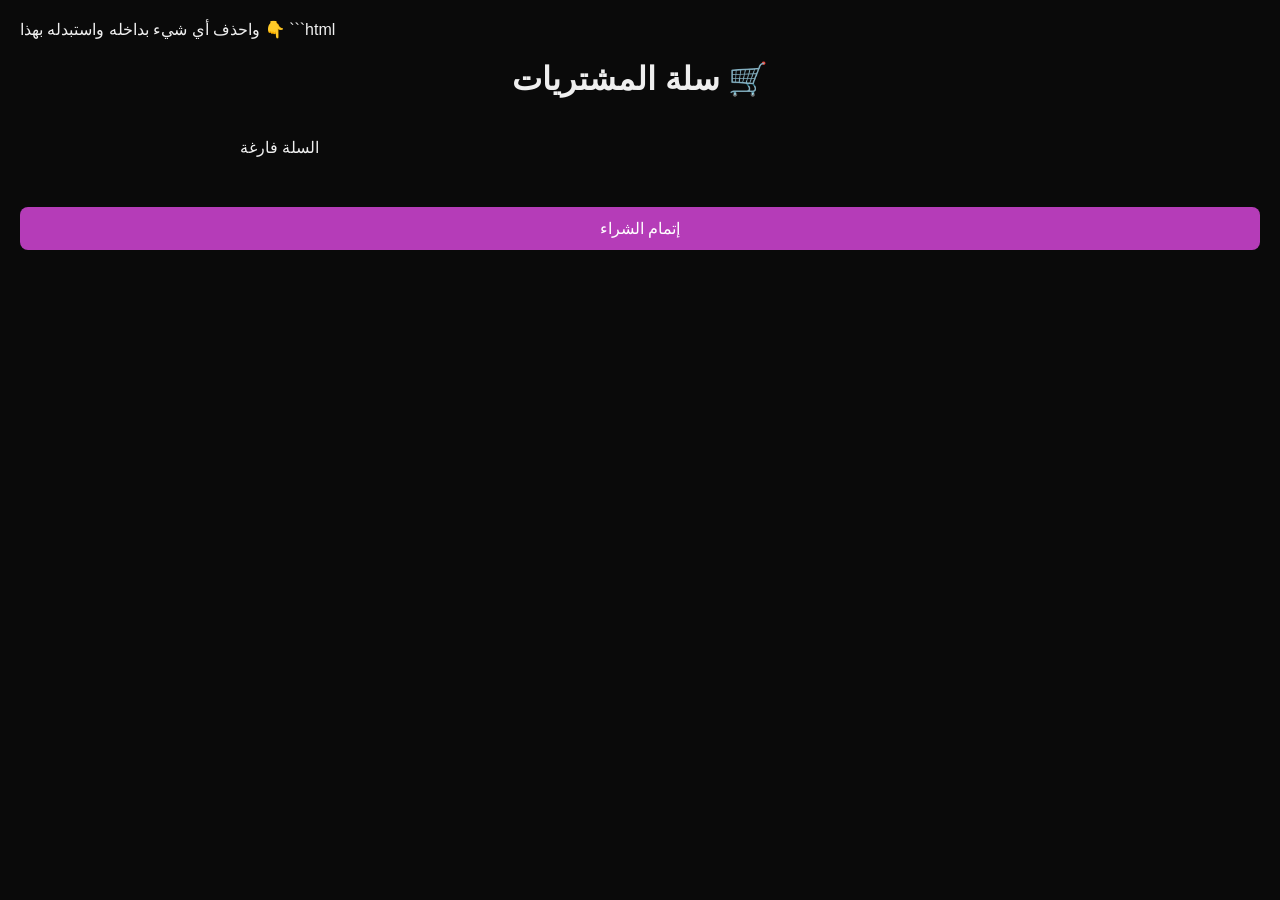
==== cart.html @ 8396bcdb "Update cart.html" ====
واحذف أي شيء بداخله واستبدله بهذا 👇

```html
<!DOCTYPE html>
<html lang="ar">
<head>
<meta charset="UTF-8">
<title>سلة المشتريات - Baron</title>

<style>
body{
    background:#0A0A0A;
    color:#EFEFEF;
    font-family:Arial;
    margin:0;
    padding:20px;
}

h1{
    text-align:center;
    margin-bottom:40px;
}

.cart-container{
    max-width:800px;
    margin:0 auto;
}

.cart-item{
    background:#111;
    padding:20px;
    border-radius:15px;
    display:flex;
    align-items:center;
    gap:20px;
    margin-bottom:20px;
    box-shadow:0 0 15px rgba(181,60,184,0.3);
}

.cart-item img{
    width:120px;
    height:120px;
    object-fit:cover;
    border-radius:10px;
}

.item-info{
    flex:1;
}

.price{
    color:#B53CB8;
    font-weight:bold;
}

button{
    padding:8px 12px;
    background:#B53CB8;
    border:none;
    color:white;
    border-radius:8px;
    cursor:pointer;
}

button:hover{
    opacity:0.9;
}

.total{
    text-align:right;
    font-size:20px;
    margin-top:30px;
}

.checkout-btn{
    width:100%;
    margin-top:20px;
    padding:12px;
    font-size:16px;
}
</style>

</head>

<body>

<h1>سلة المشتريات 🛒</h1>

<div class="cart-container" id="cartContainer"></div>

<div class="total" id="totalPrice"></div>

<button class="checkout-btn" onclick="goToCheckout()">
إتمام الشراء
</button>

<script>

let cart = JSON.parse(localStorage.getItem("cart")) || [];
const container = document.getElementById("cartContainer");
const totalDiv = document.getElementById("totalPrice");

function renderCart(){

    container.innerHTML = "";
    let total = 0;

    if(cart.length === 0){
        container.innerHTML = "<p>السلة فارغة</p>";
        totalDiv.innerHTML = "";
        return;
    }

    cart.forEach((product, index) => {

        total += product.price;

        container.innerHTML += `
            <div class="cart-item">
                <img src="${product.image}" alt="">
                <div class="item-info">
                    <h3>${product.name}</h3>
                    <p>${product.description}</p>
                    <p class="price">${product.price} د.ل</p>
                </div>
                <button onclick="removeItem(${index})">حذف</button>
            </div>
        `;
    });

    totalDiv.innerHTML = "الإجمالي: " + total + " د.ل";
}

function removeItem(index){
    cart.splice(index,1);
    localStorage.setItem("cart", JSON.stringify(cart));
    renderCart();
}

function goToCheckout(){
    window.location.href = "checkout.html";
}

renderCart();

</script>

</body>
</html>
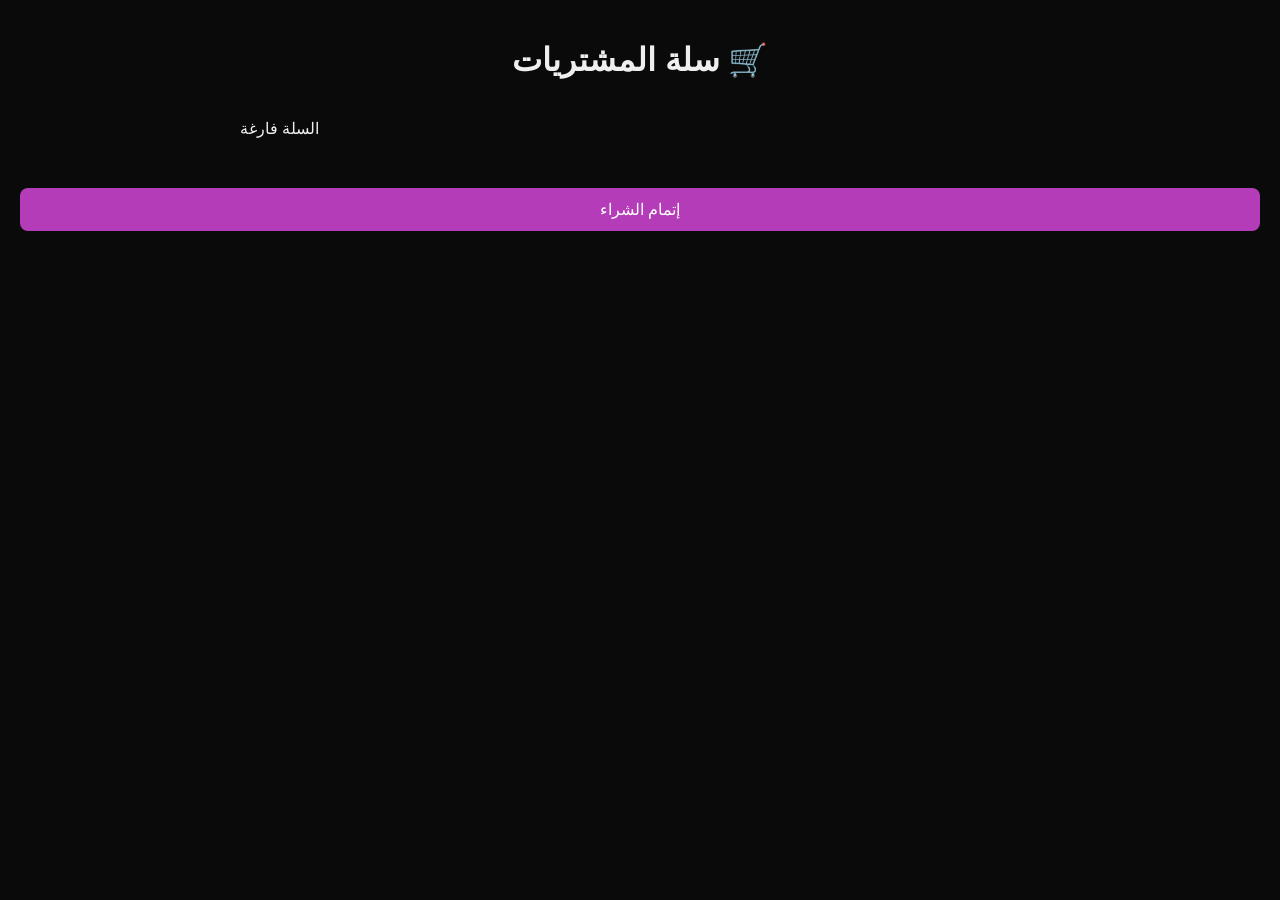
==== commit e4e2f322: "Update cart.html" ====
--- a/cart.html
+++ b/cart.html
@@ -1,7 +1,3 @@
-
-واحذف أي شيء بداخله واستبدله بهذا 👇
-
-```html
 <!DOCTYPE html>
 <html lang="ar">
 <head>
@@ -148,3 +144,4 @@
 
 </body>
 </html>
+
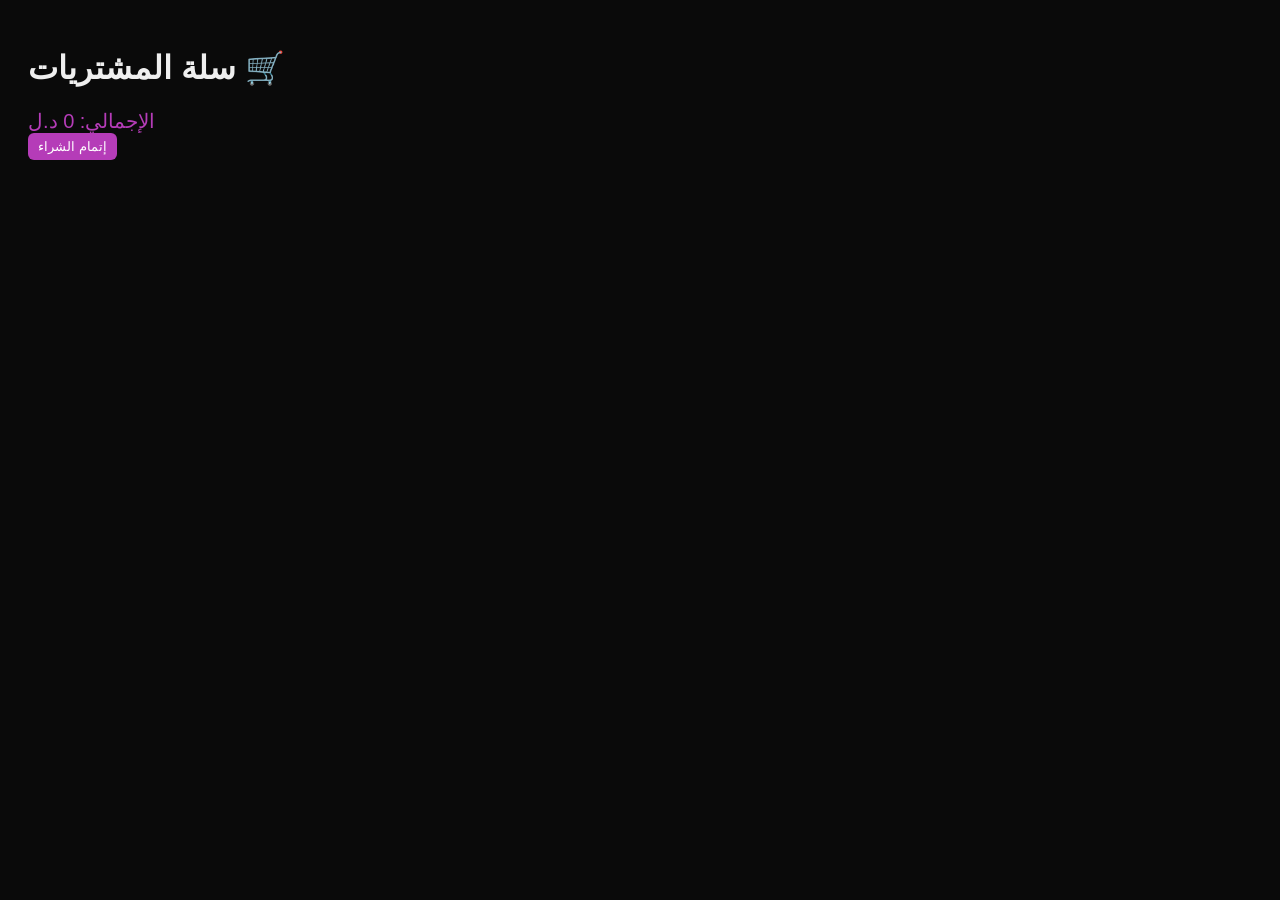
==== commit 0660f6bf: "Update cart.html" ====
--- a/cart.html
+++ b/cart.html
@@ -2,146 +2,66 @@
 <html lang="ar">
 <head>
 <meta charset="UTF-8">
-<title>سلة المشتريات - Baron</title>
-
+<title>سلة المشتريات</title>
 <style>
-body{
-    background:#0A0A0A;
-    color:#EFEFEF;
-    font-family:Arial;
-    margin:0;
-    padding:20px;
-}
-
-h1{
-    text-align:center;
-    margin-bottom:40px;
-}
-
-.cart-container{
-    max-width:800px;
-    margin:0 auto;
-}
-
-.cart-item{
-    background:#111;
-    padding:20px;
-    border-radius:15px;
-    display:flex;
-    align-items:center;
-    gap:20px;
-    margin-bottom:20px;
-    box-shadow:0 0 15px rgba(181,60,184,0.3);
-}
-
-.cart-item img{
-    width:120px;
-    height:120px;
-    object-fit:cover;
-    border-radius:10px;
-}
-
-.item-info{
-    flex:1;
-}
-
-.price{
-    color:#B53CB8;
-    font-weight:bold;
-}
-
-button{
-    padding:8px 12px;
-    background:#B53CB8;
-    border:none;
-    color:white;
-    border-radius:8px;
-    cursor:pointer;
-}
-
-button:hover{
-    opacity:0.9;
-}
-
-.total{
-    text-align:right;
-    font-size:20px;
-    margin-top:30px;
-}
-
-.checkout-btn{
-    width:100%;
-    margin-top:20px;
-    padding:12px;
-    font-size:16px;
-}
+body{background:#0A0A0A;color:#EFEFEF;font-family:Arial;padding:20px}
+.card{background:#111;padding:15px;border-radius:10px;margin-bottom:15px}
+button{background:#B53CB8;border:none;padding:6px 10px;color:white;border-radius:6px}
+input{width:50px}
+.total{font-size:20px;margin-top:20px;color:#B53CB8}
 </style>
-
 </head>
-
 <body>
 
 <h1>سلة المشتريات 🛒</h1>
-
-<div class="cart-container" id="cartContainer"></div>
-
-<div class="total" id="totalPrice"></div>
-
-<button class="checkout-btn" onclick="goToCheckout()">
-إتمام الشراء
-</button>
+<div id="cartContainer"></div>
+<div class="total" id="total"></div>
+<button onclick="goCheckout()">إتمام الشراء</button>
 
 <script>
-
 let cart = JSON.parse(localStorage.getItem("cart")) || [];
 const container = document.getElementById("cartContainer");
-const totalDiv = document.getElementById("totalPrice");
 
 function renderCart(){
+    container.innerHTML="";
+    let total=0;
 
-    container.innerHTML = "";
-    let total = 0;
-
-    if(cart.length === 0){
-        container.innerHTML = "<p>السلة فارغة</p>";
-        totalDiv.innerHTML = "";
-        return;
-    }
-
-    cart.forEach((product, index) => {
-
-        total += product.price;
+    cart.forEach((item,index)=>{
+        total += item.price * item.qty;
 
         container.innerHTML += `
-            <div class="cart-item">
-                <img src="${product.image}" alt="">
-                <div class="item-info">
-                    <h3>${product.name}</h3>
-                    <p>${product.description}</p>
-                    <p class="price">${product.price} د.ل</p>
-                </div>
+            <div class="card">
+                ${item.name}<br>
+                السعر: ${item.price} د.ل<br>
+                الكمية:
+                <input type="number" value="${item.qty}" min="1"
+                onchange="updateQty(${index},this.value)">
                 <button onclick="removeItem(${index})">حذف</button>
             </div>
         `;
     });
 
-    totalDiv.innerHTML = "الإجمالي: " + total + " د.ل";
+    document.getElementById("total").innerText="الإجمالي: "+total+" د.ل";
+}
+
+function updateQty(index,value){
+    cart[index].qty = parseInt(value);
+    localStorage.setItem("cart",JSON.stringify(cart));
+    renderCart();
 }
 
 function removeItem(index){
     cart.splice(index,1);
-    localStorage.setItem("cart", JSON.stringify(cart));
+    localStorage.setItem("cart",JSON.stringify(cart));
     renderCart();
 }
 
-function goToCheckout(){
-    window.location.href = "checkout.html";
+function goCheckout(){
+    window.location.href="checkout.html";
 }
 
 renderCart();
-
 </script>
 
 </body>
 </html>
-
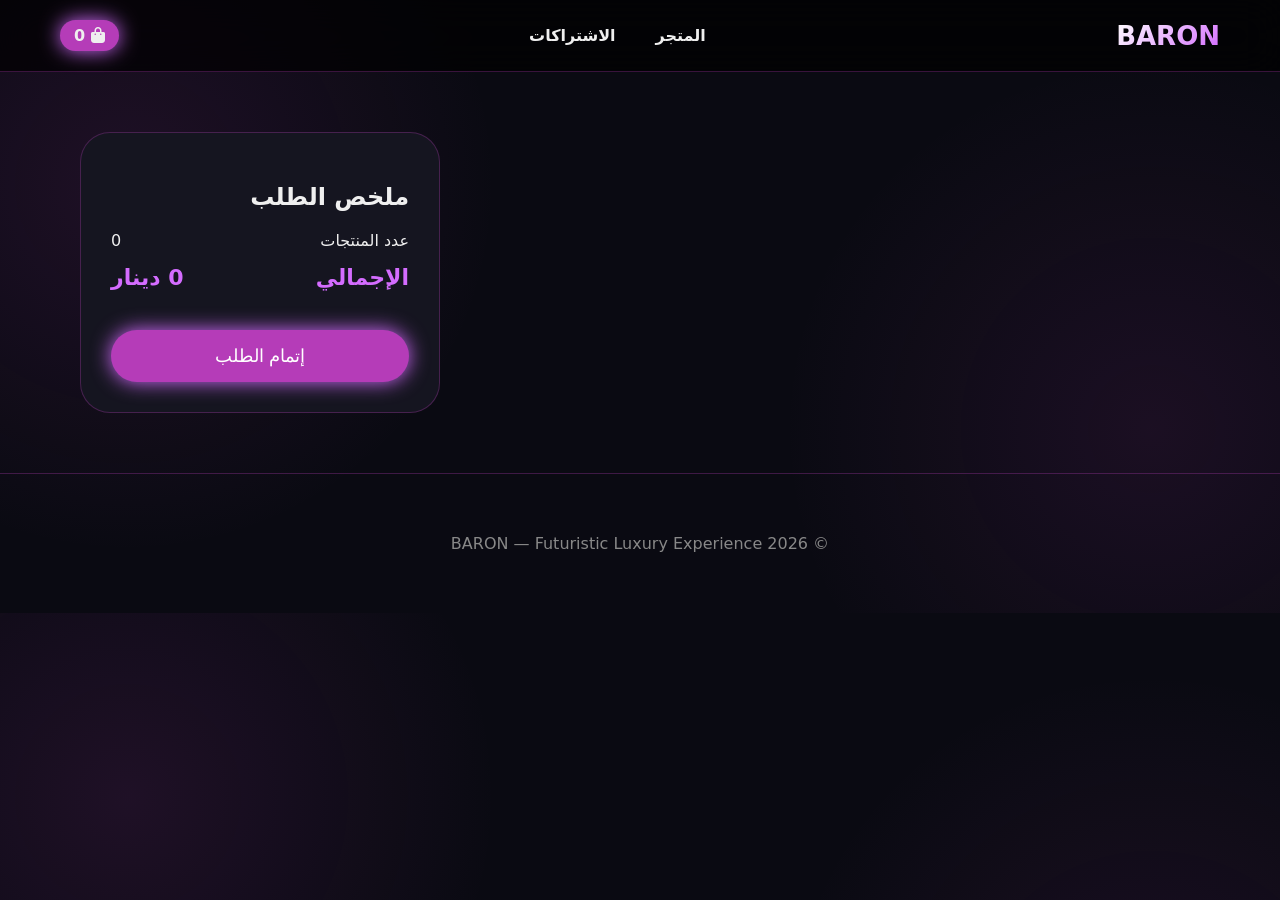
==== commit c99d90df: "Create cart.html" ====
--- a/cart.html
+++ b/cart.html
@@ -1,67 +1,316 @@
-<!DOCTYPE html>
-<html lang="ar">
-<head>
-<meta charset="UTF-8">
-<title>سلة المشتريات</title>
-<style>
-body{background:#0A0A0A;color:#EFEFEF;font-family:Arial;padding:20px}
-.card{background:#111;padding:15px;border-radius:10px;margin-bottom:15px}
-button{background:#B53CB8;border:none;padding:6px 10px;color:white;border-radius:6px}
-input{width:50px}
-.total{font-size:20px;margin-top:20px;color:#B53CB8}
-</style>
-</head>
-<body>
-
-<h1>سلة المشتريات 🛒</h1>
-<div id="cartContainer"></div>
-<div class="total" id="total"></div>
-<button onclick="goCheckout()">إتمام الشراء</button>
-
-<script>
-let cart = JSON.parse(localStorage.getItem("cart")) || [];
-const container = document.getElementById("cartContainer");
-
-function renderCart(){
-    container.innerHTML="";
-    let total=0;
-
-    cart.forEach((item,index)=>{
-        total += item.price * item.qty;
-
-        container.innerHTML += `
-            <div class="card">
-                ${item.name}<br>
-                السعر: ${item.price} د.ل<br>
-                الكمية:
-                <input type="number" value="${item.qty}" min="1"
-                onchange="updateQty(${index},this.value)">
-                <button onclick="removeItem(${index})">حذف</button>
-            </div>
-        `;
-    });
-
-    document.getElementById("total").innerText="الإجمالي: "+total+" د.ل";
-}
-
-function updateQty(index,value){
-    cart[index].qty = parseInt(value);
-    localStorage.setItem("cart",JSON.stringify(cart));
-    renderCart();
-}
-
-function removeItem(index){
-    cart.splice(index,1);
-    localStorage.setItem("cart",JSON.stringify(cart));
-    renderCart();
-}
-
-function goCheckout(){
-    window.location.href="checkout.html";
-}
-
-renderCart();
-</script>
-
-</body>
-</html>
+<!DOCTYPE html>
+<html lang="ar" dir="rtl">
+<head>
+<meta charset="UTF-8">
+<meta name="viewport" content="width=device-width, initial-scale=1.0">
+<title>السلة | BARON</title>
+
+<link rel="stylesheet" href="https://cdnjs.cloudflare.com/ajax/libs/font-awesome/6.0.0-beta3/css/all.min.css">
+
+<style>
+:root{
+  --accent:#B53CB8;
+  --accent-glow:#d46cff;
+  --bg:#0a0a12;
+  --card:#151520;
+  --text:#EFEFEF;
+  --border:rgba(181,60,184,.3);
+}
+
+body{
+  margin:0;
+  font-family:system-ui;
+  background:
+    radial-gradient(circle at 10% 30%, rgba(181,60,184,.12), transparent 30%),
+    radial-gradient(circle at 90% 70%, rgba(181,60,184,.1), transparent 30%),
+    var(--bg);
+  color:var(--text);
+}
+
+/* HEADER */
+header{
+  display:flex;
+  justify-content:space-between;
+  align-items:center;
+  padding:20px 60px;
+  background:rgba(0,0,0,.7);
+  backdrop-filter:blur(20px);
+  border-bottom:1px solid var(--border);
+}
+
+.logo{
+  font-size:26px;
+  font-weight:800;
+  background:linear-gradient(135deg,#fff,var(--accent-glow));
+  -webkit-background-clip:text;
+  -webkit-text-fill-color:transparent;
+}
+
+nav{
+  display:flex;
+  gap:40px;
+}
+
+nav a{
+  text-decoration:none;
+  color:var(--text);
+  font-weight:600;
+  transition:.3s;
+}
+
+nav a:hover{
+  color:var(--accent-glow);
+  text-shadow:0 0 10px var(--accent-glow);
+}
+
+.cart-badge{
+  background:var(--accent);
+  padding:6px 14px;
+  border-radius:30px;
+  box-shadow:0 0 20px var(--accent-glow);
+  font-weight:700;
+}
+
+/* MAIN */
+.wrapper{
+  display:grid;
+  grid-template-columns:2fr 1fr;
+  gap:40px;
+  padding:60px 80px;
+}
+
+/* CART ITEMS */
+.cart-items{
+  display:flex;
+  flex-direction:column;
+  gap:25px;
+}
+
+.cart-item{
+  display:flex;
+  gap:20px;
+  background:var(--card);
+  padding:25px;
+  border-radius:25px;
+  border:1px solid var(--border);
+  transition:.3s;
+}
+
+.cart-item:hover{
+  box-shadow:0 0 30px var(--accent-glow);
+}
+
+.cart-item img{
+  width:130px;
+  border-radius:18px;
+}
+
+.item-info{
+  flex:1;
+}
+
+.item-info h3{
+  margin-bottom:10px;
+}
+
+.price{
+  color:var(--accent-glow);
+  font-weight:700;
+  margin:10px 0;
+}
+
+.qty{
+  display:flex;
+  align-items:center;
+  gap:15px;
+  margin-top:10px;
+}
+
+.qty button{
+  background:transparent;
+  border:1px solid var(--accent);
+  color:var(--accent-glow);
+  width:35px;
+  height:35px;
+  border-radius:50%;
+  cursor:pointer;
+}
+
+.remove{
+  color:red;
+  cursor:pointer;
+  margin-top:15px;
+}
+
+/* SUMMARY */
+.summary{
+  background:var(--card);
+  padding:30px;
+  border-radius:30px;
+  border:1px solid var(--border);
+  height:fit-content;
+  position:sticky;
+  top:120px;
+}
+
+.summary h2{
+  margin-bottom:20px;
+}
+
+.summary-row{
+  display:flex;
+  justify-content:space-between;
+  margin-bottom:15px;
+}
+
+.total{
+  font-size:22px;
+  font-weight:800;
+  color:var(--accent-glow);
+}
+
+.checkout{
+  margin-top:25px;
+  width:100%;
+  padding:15px;
+  border:none;
+  border-radius:40px;
+  background:var(--accent);
+  color:white;
+  font-size:18px;
+  cursor:pointer;
+  box-shadow:0 0 20px var(--accent-glow);
+  transition:.3s;
+}
+
+.checkout:hover{
+  transform:scale(1.05);
+}
+
+/* FOOTER */
+footer{
+  padding:60px 80px;
+  border-top:1px solid var(--border);
+  text-align:center;
+  color:#888;
+}
+
+/* RESPONSIVE */
+@media(max-width:900px){
+  .wrapper{
+    grid-template-columns:1fr;
+  }
+}
+</style>
+</head>
+<body>
+
+<header>
+  <div class="logo">BARON</div>
+
+  <nav>
+    <a href="store.html">المتجر</a>
+    <a href="#">الاشتراكات</a>
+  </nav>
+
+  <div class="cart-badge">
+    <i class="fas fa-shopping-bag"></i>
+    <span id="cartCount">0</span>
+  </div>
+</header>
+
+<div class="wrapper">
+
+  <div class="cart-items" id="cartItems"></div>
+
+  <div class="summary">
+    <h2>ملخص الطلب</h2>
+    <div class="summary-row">
+      <span>عدد المنتجات</span>
+      <span id="totalQty">0</span>
+    </div>
+    <div class="summary-row total">
+      <span>الإجمالي</span>
+      <span id="totalPrice">0 دينار</span>
+    </div>
+    <button class="checkout">إتمام الطلب</button>
+  </div>
+
+</div>
+
+<footer>
+  © 2026 BARON — Futuristic Luxury Experience
+</footer>
+
+<script>
+const CART_KEY="baron_cart";
+
+function getCart(){
+  return JSON.parse(localStorage.getItem(CART_KEY))||[];
+}
+
+function saveCart(cart){
+  localStorage.setItem(CART_KEY,JSON.stringify(cart));
+}
+
+function renderCart(){
+  const cart=getCart();
+  const container=document.getElementById("cartItems");
+  const totalPrice=document.getElementById("totalPrice");
+  const totalQty=document.getElementById("totalQty");
+  const cartCount=document.getElementById("cartCount");
+
+  container.innerHTML="";
+  let total=0;
+  let qtySum=0;
+
+  cart.forEach((item,index)=>{
+    total+=item.price*item.qty;
+    qtySum+=item.qty;
+
+    container.innerHTML+=`
+      <div class="cart-item">
+        <img src="${item.img}">
+        <div class="item-info">
+          <h3>${item.name}</h3>
+          <div class="price">${item.price} دينار</div>
+          <div class="qty">
+            <button onclick="changeQty(${index},-1)">-</button>
+            <span>${item.qty}</span>
+            <button onclick="changeQty(${index},1)">+</button>
+          </div>
+          <div class="remove" onclick="removeItem(${index})">
+            <i class="fas fa-trash"></i> إزالة
+          </div>
+        </div>
+      </div>
+    `;
+  });
+
+  totalPrice.textContent=total+" دينار";
+  totalQty.textContent=qtySum;
+  cartCount.textContent=qtySum;
+}
+
+function changeQty(index,delta){
+  const cart=getCart();
+  cart[index].qty+=delta;
+  if(cart[index].qty<=0){
+    cart.splice(index,1);
+  }
+  saveCart(cart);
+  renderCart();
+}
+
+function removeItem(index){
+  const cart=getCart();
+  cart.splice(index,1);
+  saveCart(cart);
+  renderCart();
+}
+
+renderCart();
+</script>
+
+</body>
+</html>
